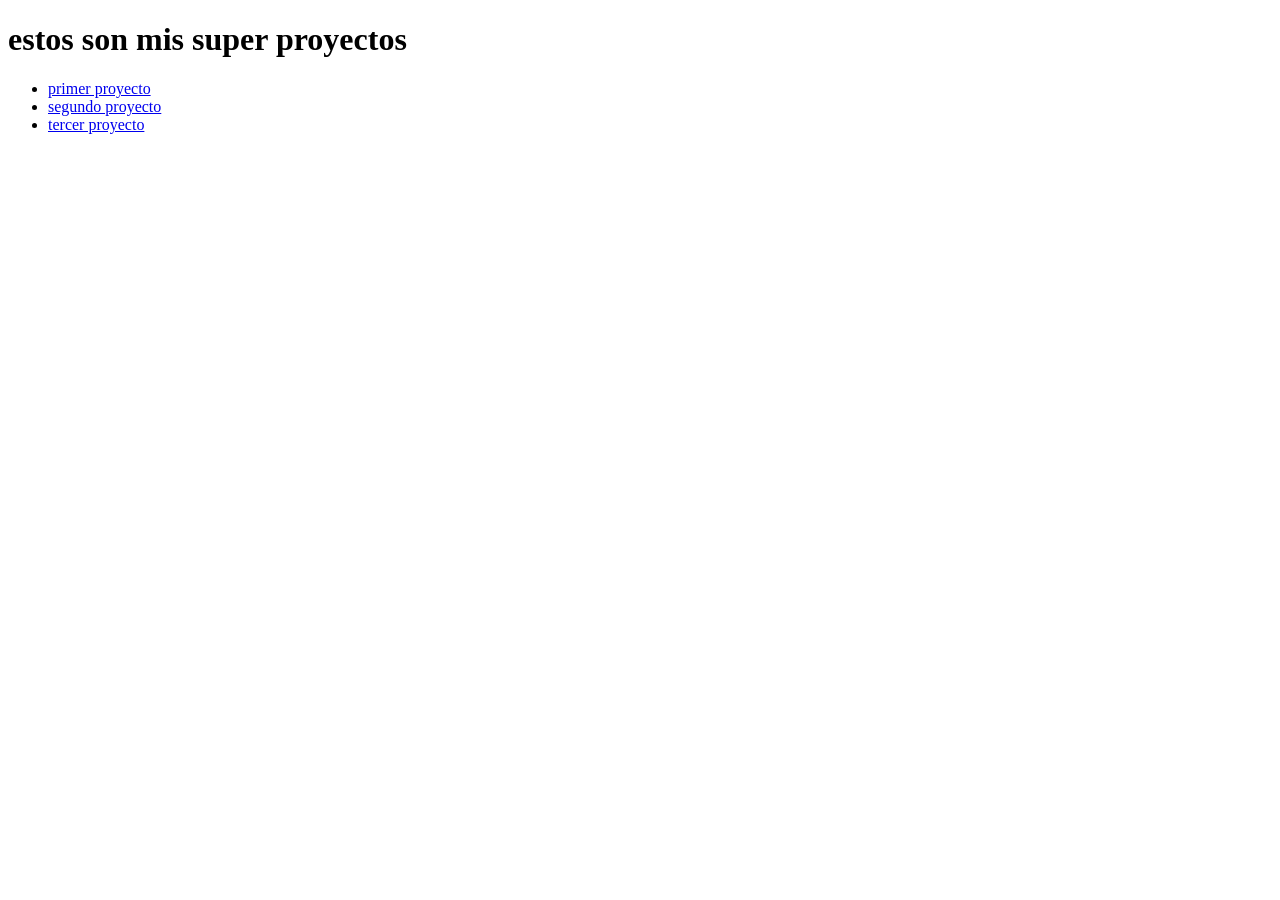
==== index.html @ 40d3f055 "version inicial esto es el esqueleto de mis proyectos" ====
<!DOCTYPE html>
<html lang="en">
<head>
    <meta charset="UTF-8">
    <meta name="viewport" content="width=device-width, initial-scale=1.0">
    <title>Document</title>
</head>
<body>
    <h1>estos son mis super proyectos</h1>
    <ul>
        <li><a href="pages/proyect1.html">primer proyecto</a></li>
        <li><a href="pages/proyect2.html">segundo proyecto</a></li>
        <li><a href="pages/proyect.html">tercer proyecto</a></li>
    </ul>   
</body>
</html>
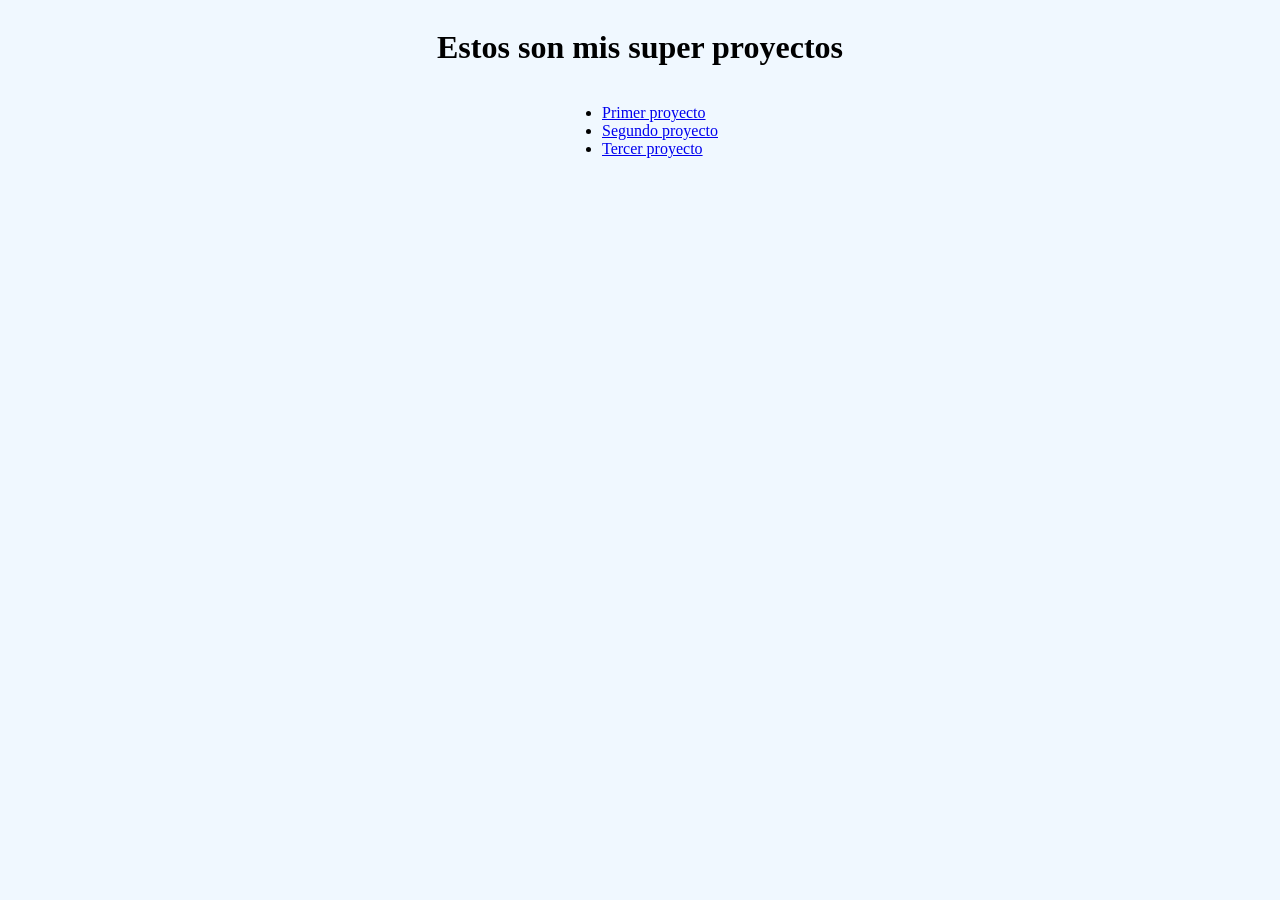
==== commit b5c4f7cc: "Update index.html" ====
--- a/index.html
+++ b/index.html
@@ -3,14 +3,15 @@
 <head>
     <meta charset="UTF-8">
     <meta name="viewport" content="width=device-width, initial-scale=1.0">
+    <link rel="stylesheet" href="style.css">
     <title>Document</title>
 </head>
 <body>
-    <h1>estos son mis super proyectos</h1>
+    <h1>Estos son mis super proyectos</h1>
     <ul>
-        <li><a href="pages/proyect1.html">primer proyecto</a></li>
-        <li><a href="pages/proyect2.html">segundo proyecto</a></li>
-        <li><a href="pages/proyect.html">tercer proyecto</a></li>
+        <li><a href="pages/proyect1.html">Primer proyecto</a></li>
+        <li><a href="pages/proyect2.html">Segundo proyecto</a></li>
+        <li><a href="pages/proyect3.html">Tercer proyecto</a></li>
     </ul>   
 </body>
-</html>+</html>
--- a/style.css
+++ b/style.css
@@ -0,0 +1,16 @@
+body {
+    align-items: center;
+    background-color: aliceblue;
+    display: flex;
+    flex-direction: column;
+}
+
+li:hover{
+    transform: scale(120%);
+    transition: 400ms;
+}
+
+li:not(hover) {
+    transform: scale(100%);
+    transition: 100ms;
+}
